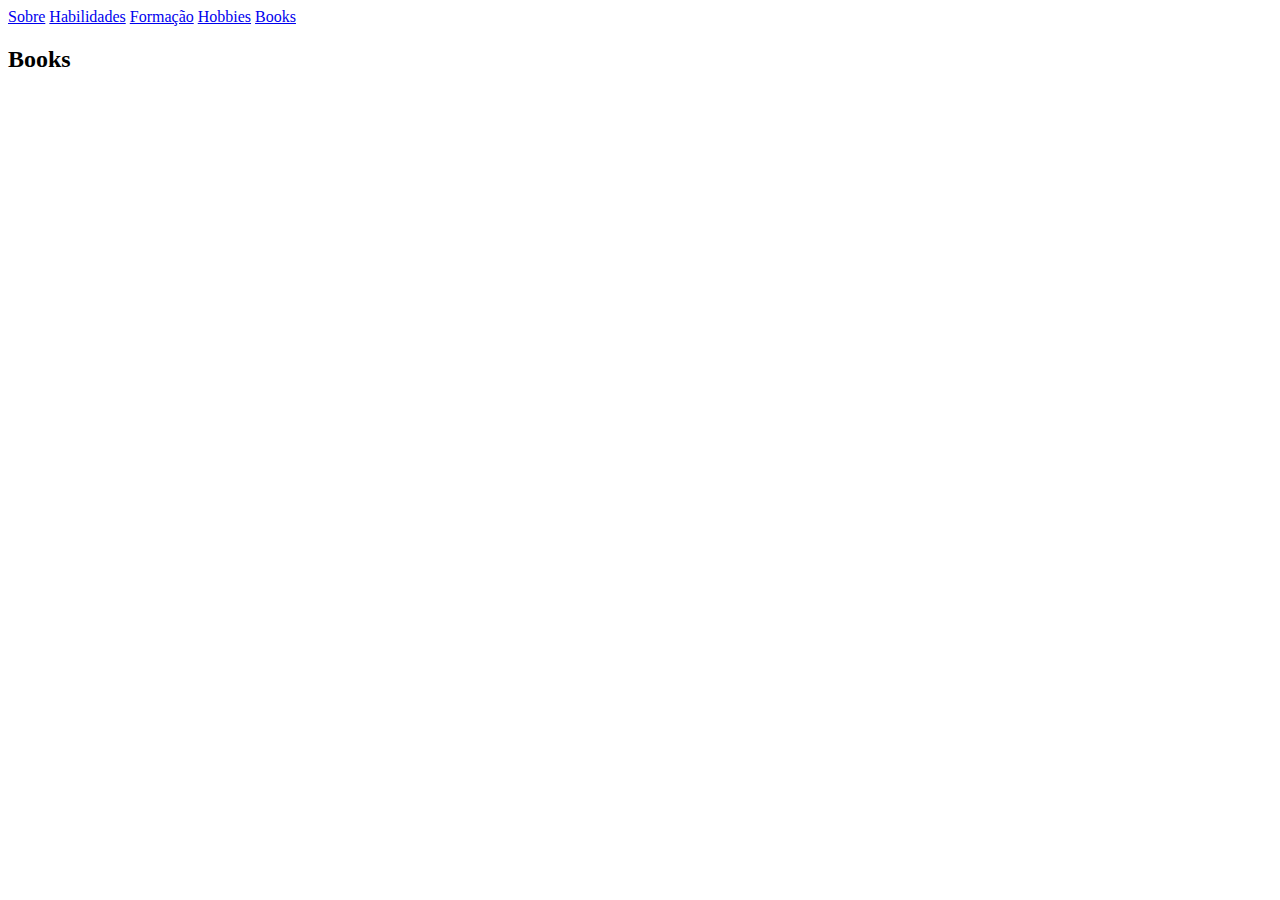
==== books.html @ 12bb089e "feito a pagina do ney" ====
<!DOCTYPE html>
<html lang="pt-br">

<head>
    <meta charset="UTF-8">
    <meta name="viewport" content="width=device-width, initial-scale=1.0">
    <meta http-equiv="X-UA-Compatible" content="ie=edge">
    <title>Document</title>
</head>

<body>
    <div class="sidenav">
        <a href="#about">Sobre</a>
        <a href="#services">Habilidades</a>
        <a href="#clients">Formação</a>
        <a href="#contact">Hobbies</a>
        <a href="#contact">Books</a>
    </div>
    <div class="main">
        <h2>Books</h2>
    </div>
</body>

</html>
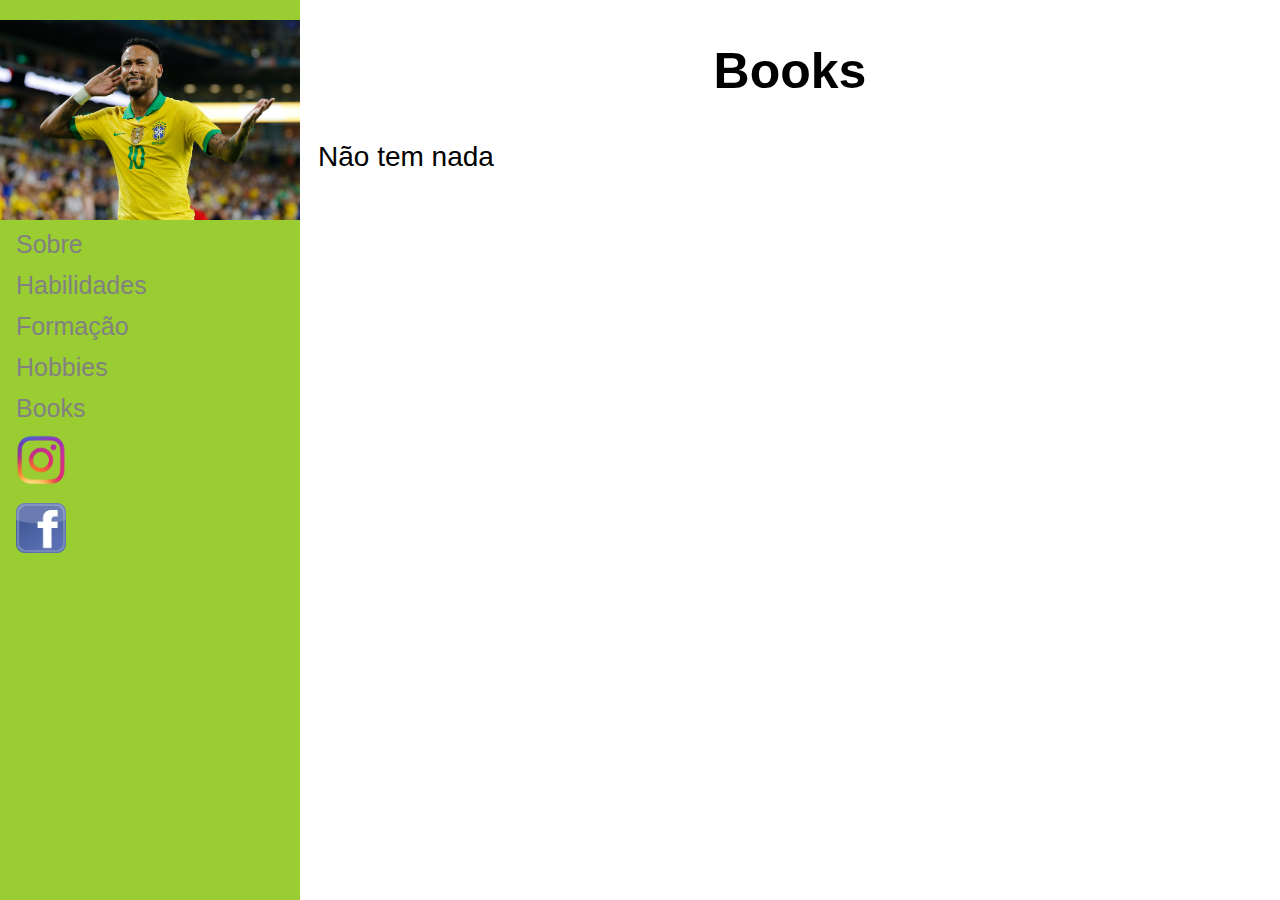
==== commit 912f8866: "feito o site com tema claro" ====
--- a/books.html
+++ b/books.html
@@ -1,23 +1,38 @@
 <!DOCTYPE html>
-<html lang="pt-br">
+<html>
 
 <head>
-    <meta charset="UTF-8">
-    <meta name="viewport" content="width=device-width, initial-scale=1.0">
-    <meta http-equiv="X-UA-Compatible" content="ie=edge">
-    <title>Document</title>
+    <meta name="viewport" content="width=device-width, initial-scale=1">
+    <link rel="stylesheet" href="https://stackpath.bootstrapcdn.com/bootstrap/4.1.3/css/bootstrap.min.css"
+        integrity="sha384-MCw98/SFnGE8fJT3GXwEOngsV7Zt27NXFoaoApmYm81iuXoPkFOJwJ8ERdknLPMO" crossorigin="anonymous">
+    <link rel="stylesheet" href="assets/css/estilo.css">
 </head>
 
 <body>
     <div class="sidenav">
-        <a href="#about">Sobre</a>
-        <a href="#services">Habilidades</a>
-        <a href="#clients">Formação</a>
-        <a href="#contact">Hobbies</a>
-        <a href="#contact">Books</a>
+        <img src="Re1baa80b67892abc8300b3e43f7f831c.jpg" alt="">
+        <a href="sobre.html">Sobre</a>
+        <a href="habilidade.html">Habilidades</a>
+        <a href="formacao.html">Formação</a>
+        <a href="hobbies.html">Hobbies</a>
+        <a href="books.html">Books</a>
+        <div class="container">
+            <div class="row">
+                <div class="col col-6">
+                    <a href="https://www.instagram.com/nikolaswahrmeister/"><img src="Ícone-Instagram-PNG-1024x1024.png" class="tamanho" alt=""></a>
+                </div>
+                <div class="col col-6">
+                    <a href="https://www.facebook.com/nikzinw"><img src="facebook-4-logo-png-transparent-1024x1024.png" class="tamanho" alt=""></a>
+                </div>
+            </div>
+        </div>
     </div>
+
     <div class="main">
-        <h2>Books</h2>
+        <h2 class="center">Books</h2>
+        <div>
+            <p>Não tem nada</p>
+        </div>
     </div>
 </body>
 
--- a/assets/css/estilo.css
+++ b/assets/css/estilo.css
@@ -0,0 +1,58 @@
+body {
+    font-family: "Lato", sans-serif;
+    background-color: white;
+}
+
+img {
+    width: 300px;
+}
+
+.tamanho {
+    height: 50%;
+    width: 50px;
+}
+
+.sidenav {
+    height: 100%;
+    width: 300px;
+    position: fixed;
+    z-index: 1;
+    top: 0;
+    left: 0;
+    background-color: yellowgreen;
+    overflow-x: hidden;
+    padding-top: 20px;
+}
+
+.sidenav a {
+    padding: 6px 8px 6px 16px;
+    text-decoration: none;
+    font-size: 25px;
+    color: #818181;
+    display: block;
+}
+
+.sidenav a:hover {
+    color: #f1f1f1;
+}
+
+.main {
+    margin-left: 300px;
+    font-size: 28px;
+    padding: 0px 10px;
+}
+
+.center {
+    text-align: center;
+    font-size: 50px;
+}
+
+@media screen and (max-height: 450px) {
+    .sidenav {
+        padding-top: 15px;
+    }
+
+    .sidenav a {
+        font-size: 18px;
+    }
+}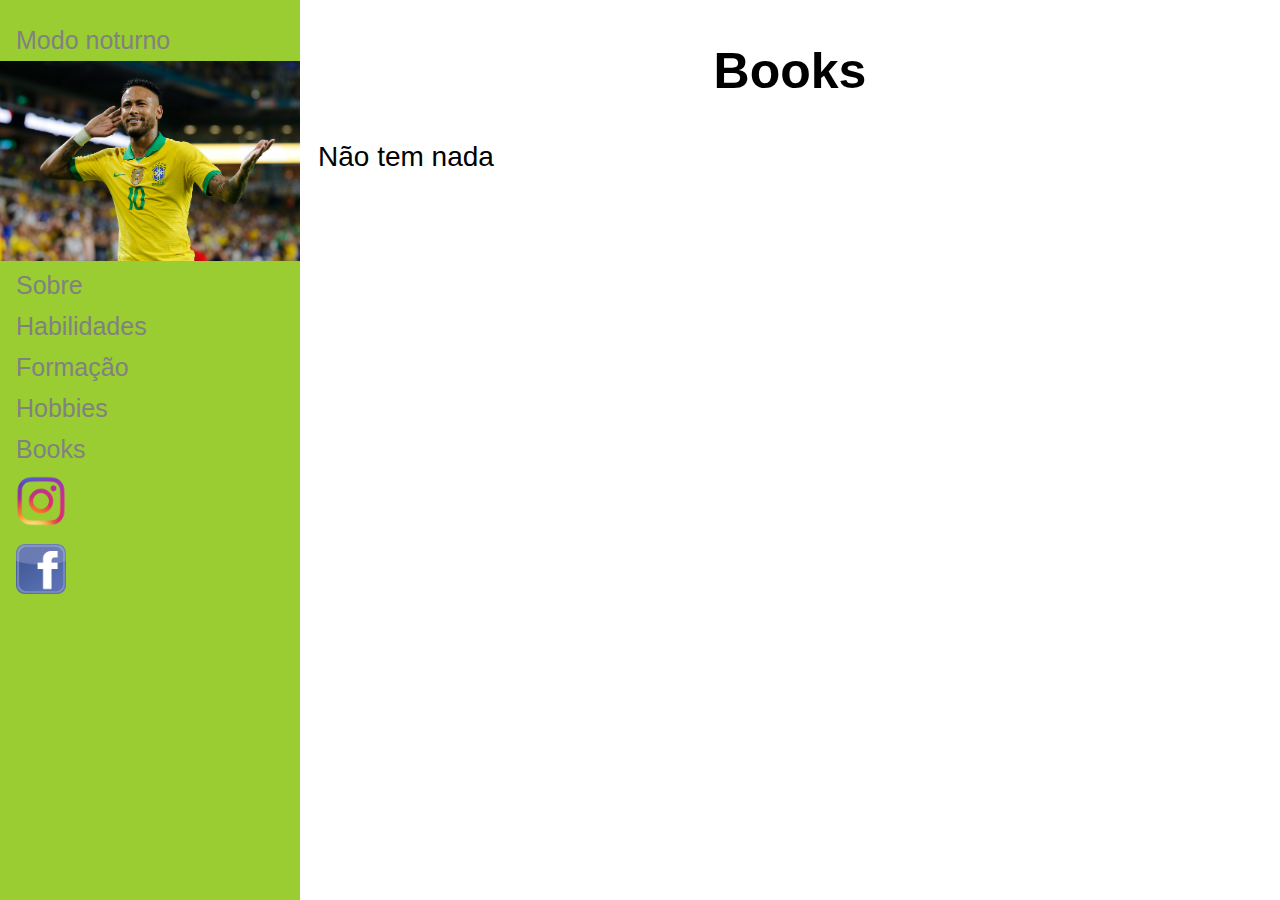
==== commit 61e8260b: "criado o site darkmode" ====
--- a/books.html
+++ b/books.html
@@ -8,8 +8,11 @@
     <link rel="stylesheet" href="assets/css/estilo.css">
 </head>
 
-<body>
+<body id="corpo">
     <div class="sidenav">
+            <div class="">
+                    <a href="#" onclick="modoNoturno();">Modo noturno</a>
+                </div>
         <img src="Re1baa80b67892abc8300b3e43f7f831c.jpg" alt="">
         <a href="sobre.html">Sobre</a>
         <a href="habilidade.html">Habilidades</a>
@@ -34,6 +37,15 @@
             <p>Não tem nada</p>
         </div>
     </div>
+    
+    
+    
+    
+    
+    
+    
+    
+    <script src="assets/js/app.js"></script>
 </body>
 
 </html>--- a/assets/css/estilo.css
+++ b/assets/css/estilo.css
@@ -1,6 +1,12 @@
 body {
     font-family: "Lato", sans-serif;
     background-color: white;
+    transition: all 1s ease-in-out;
+}
+
+body.modo-noturno{
+    background-color: black;
+    color: white;
 }
 
 img {
